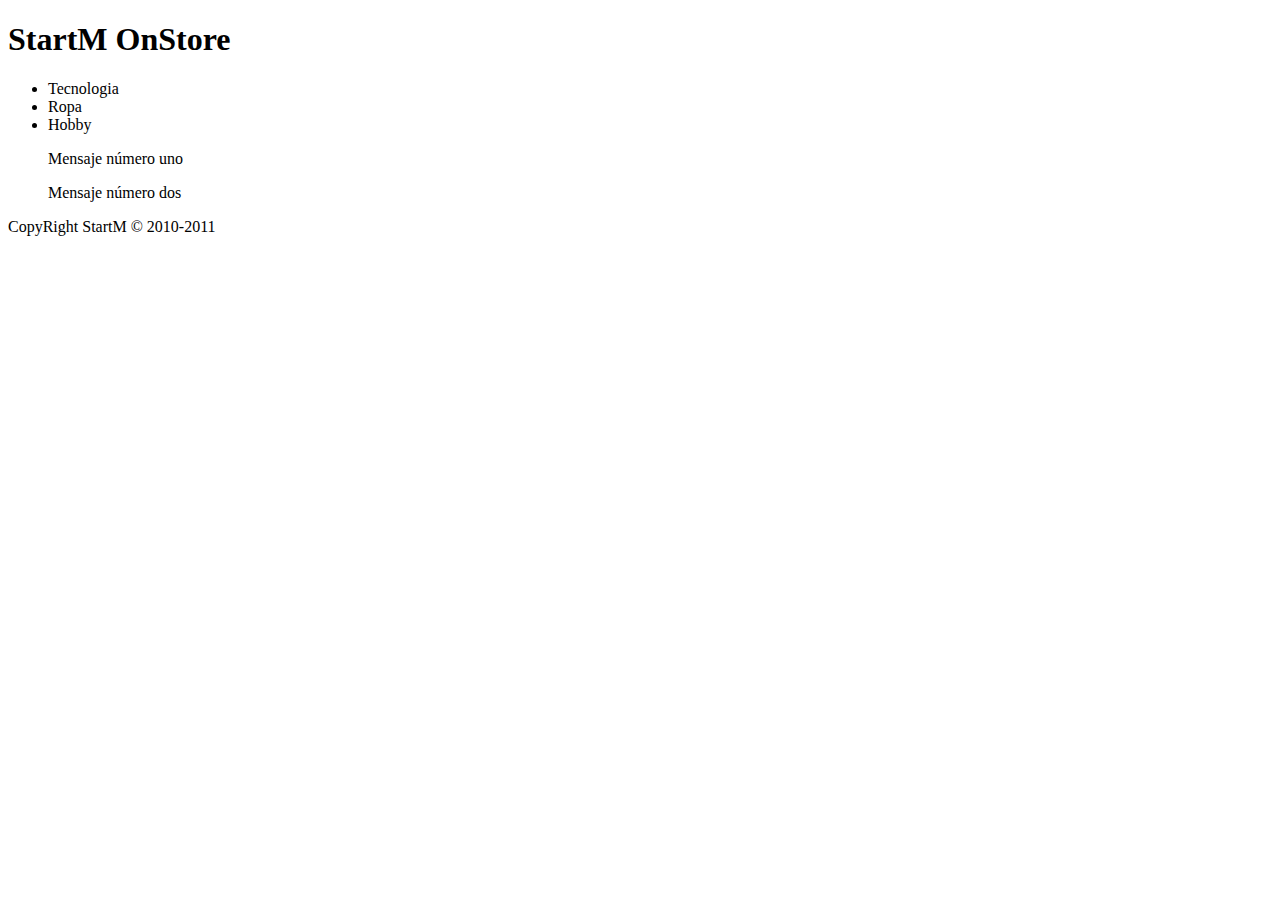
==== Proyecto/Home/Html/index.html @ aec18b00 "aun no esta completo el segmentado" ====
<!DOCTYPE html>
<html lang="en" dir="ltr">
  <head>
    <meta charset="utf-8">
    <meta name="Tienda Online" content="Tienda virtual innovadora">
    <meta name=”keywords” content=”HTML5, CSS3, Javascript”>
    <link rel=”stylesheet” href=./Css/estilo.css”>
    <title>StartM</title>
  </head>
  <body>

    <header>
      <h1>StartM OnStore</h1>
    </header>

    <nav>
      <ul>
        <li>Tecnologia</li>
        <li>Ropa</li>
        <li>Hobby</li>
      </ul>
    </nav>
    <section>
    </section>
    <aside>
      <blockquote>Mensaje número uno</blockquote>
      <blockquote>Mensaje número dos</blockquote>
    </aside>
    <footer>
      CopyRight StartM &copy; 2010-2011
    </footer>

  </body>
</html>
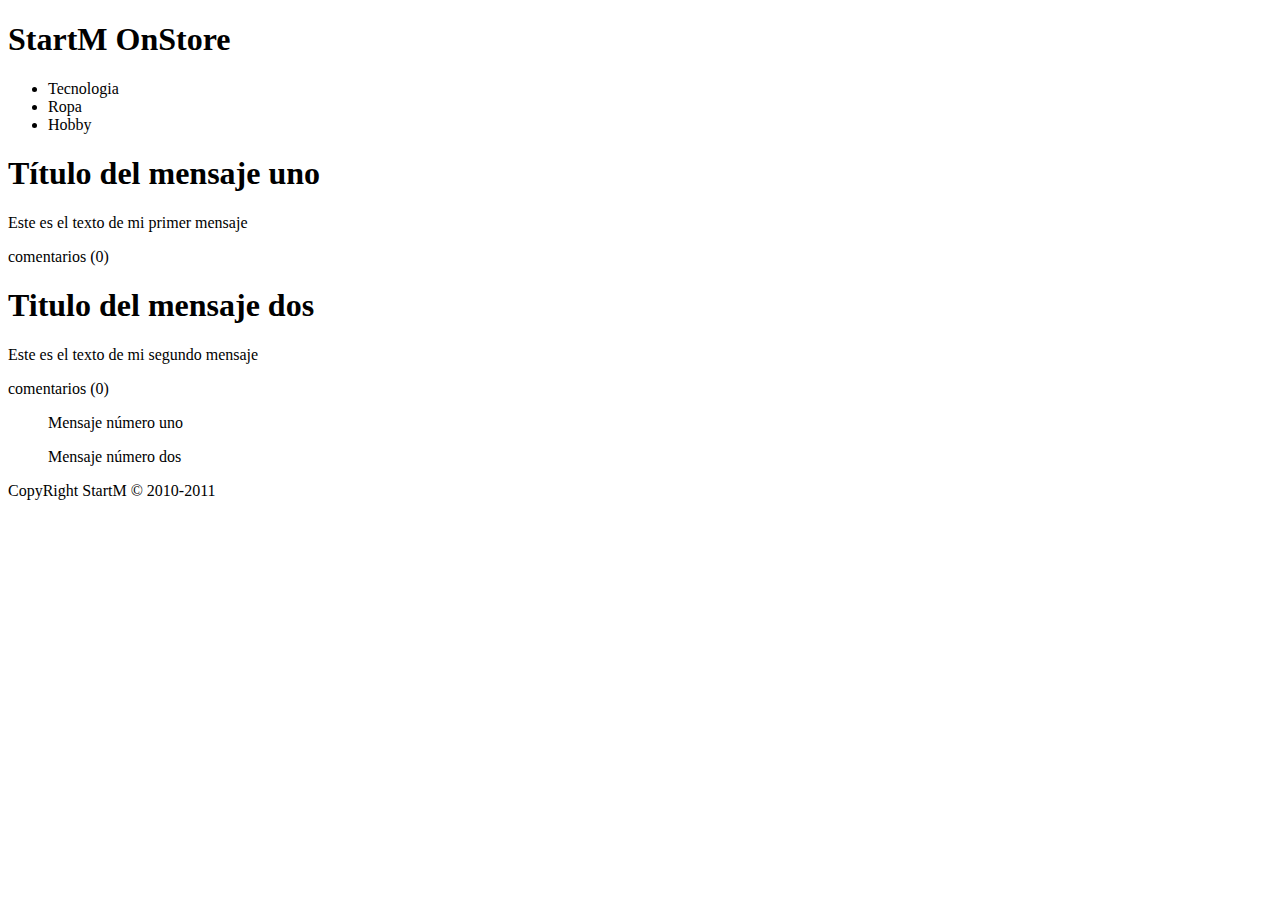
==== commit 97019620: "decripcion" ====
--- a/Proyecto/Home/Html/index.html
+++ b/Proyecto/Home/Html/index.html
@@ -21,6 +21,25 @@
       </ul>
     </nav>
     <section>
+      <article>
+      <header>
+        <h1>Título del mensaje uno</h1>
+      </header>
+      Este es el texto de mi primer mensaje
+      <footer>
+        <p>comentarios (0)</p>
+      </footer>
+    </article>
+    <article>
+      <header>
+        <h1>Titulo del mensaje dos</h1>
+      </header>
+      Este es el texto de mi segundo mensaje
+      <footer>
+        <p>comentarios (0)</p>
+      </footer>
+    </article>
+
     </section>
     <aside>
       <blockquote>Mensaje número uno</blockquote>
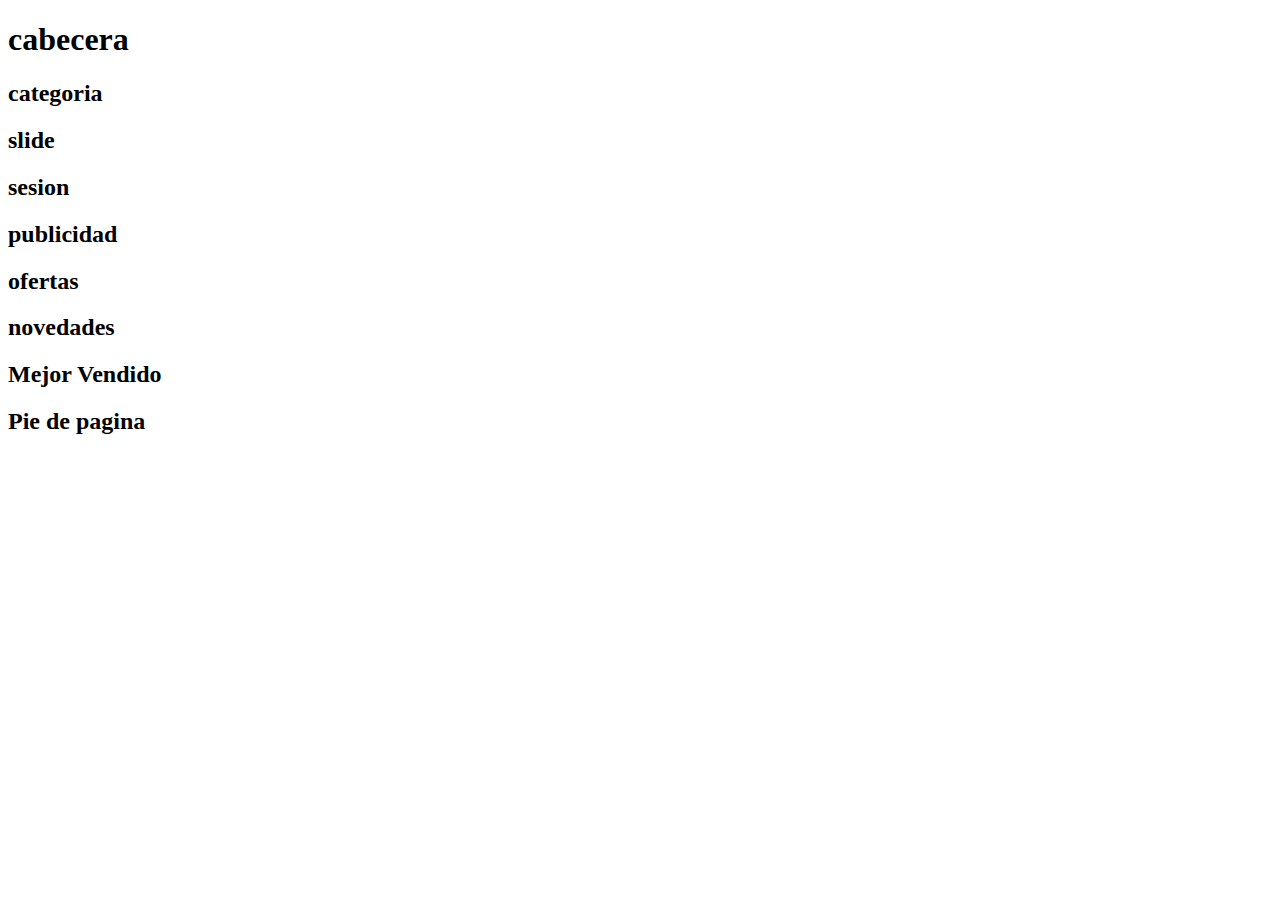
==== commit 53daebbe: "maquetacion" ====
--- a/Proyecto/Home/Html/index.html
+++ b/Proyecto/Home/Html/index.html
@@ -1,14 +1,52 @@
 <!DOCTYPE html>
-<html lang="en" dir="ltr">
+<html lang="es" dir="ltr">
   <head>
     <meta charset="utf-8">
     <meta name="Tienda Online" content="Tienda virtual innovadora">
     <meta name=”keywords” content=”HTML5, CSS3, Javascript”>
-    <link rel=”stylesheet” href=./Css/estilo.css”>
+    <link rel="stylesheet" href="/css/estilo.css">
     <title>StartM</title>
   </head>
   <body>
 
+    <div id="general">
+      <div id="cabecera">
+        <h1>cabecera</h1>
+      </div>
+
+      <div id = "categoria">
+        <h2>categoria</h2>
+      </div>
+
+      <div id="slide">
+        <h2>slide</h2>
+        <div ="sesion">
+          <h2>sesion</h2>
+        </div>
+      </div>
+
+      <div id="publicidad">
+        <h2>publicidad</h2>
+      </div>
+
+      <div id="ofertas">
+        <h2>ofertas</h2>
+      </div>
+
+      <div id="novedades">
+        <h2>novedades</h2>
+      </div>
+
+      <div id="mejorVendido">
+        <h2>Mejor Vendido</h2>
+      </div>
+
+      <div id="piePAgina">
+        <h2>Pie de pagina</h2>
+      </div>
+    </div>
+
+<!--
     <header>
       <h1>StartM OnStore</h1>
     </header>
@@ -48,6 +86,6 @@
     <footer>
       CopyRight StartM &copy; 2010-2011
     </footer>
-
+-->
   </body>
 </html>
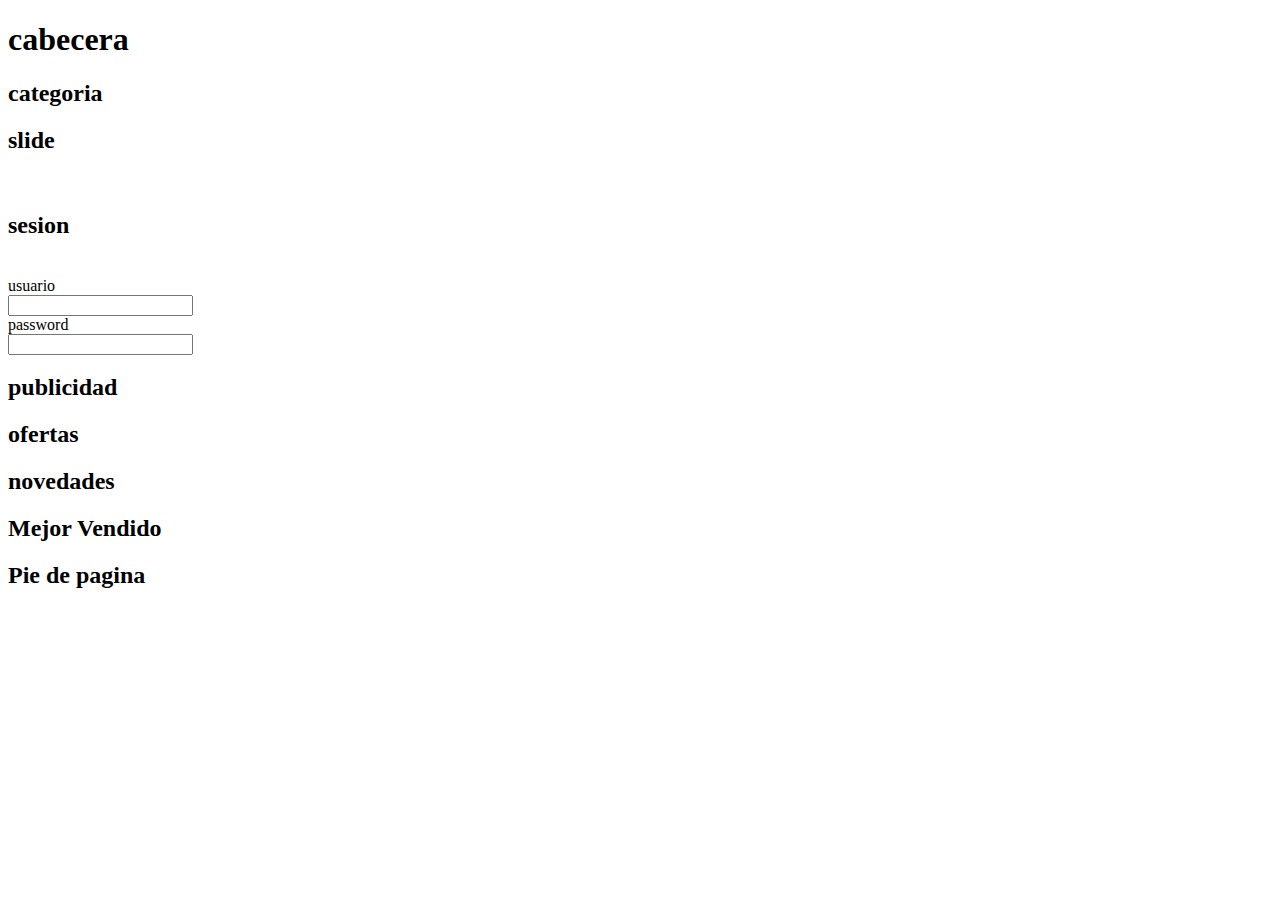
==== commit a66b2287: "cajas de texto para hacer   loggin desde slide MQ" ====
--- a/Proyecto/Home/Html/index.html
+++ b/Proyecto/Home/Html/index.html
@@ -4,7 +4,7 @@
     <meta charset="utf-8">
     <meta name="Tienda Online" content="Tienda virtual innovadora">
     <meta name=”keywords” content=”HTML5, CSS3, Javascript”>
-    <link rel="stylesheet" href="/css/estilo.css">
+    <link rel="stylesheet" type="text/css" href="../css/estilo.css">
     <title>StartM</title>
   </head>
   <body>
@@ -20,8 +20,13 @@
 
       <div id="slide">
         <h2>slide</h2>
-        <div ="sesion">
-          <h2>sesion</h2>
+        <div id="sesion">
+          <br/>
+          <h2>sesion</h2><br/>
+          <label for="user">usuario</label><br/>
+          <input class="text" name="user" id="BoxUser"/><br/>
+          <label for="password">password</label><br/>
+          <input class="password" name="password" id="BoxPassword"/><br/>
         </div>
       </div>
 
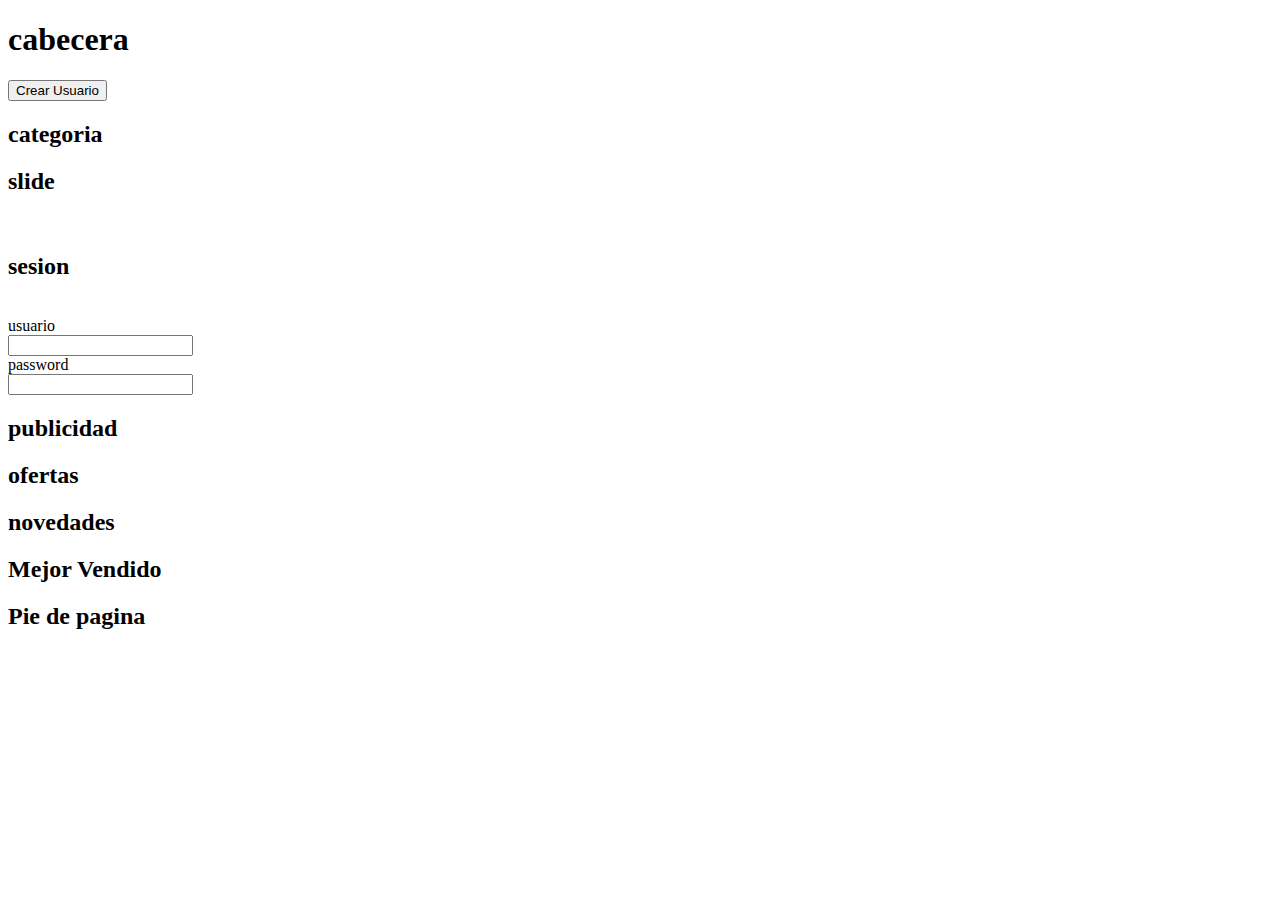
==== commit e2796c25: "Se crea boton de crear usuario para alistar  con la conexion de base de datos MQ" ====
--- a/Proyecto/Home/Html/index.html
+++ b/Proyecto/Home/Html/index.html
@@ -5,6 +5,7 @@
     <meta name="Tienda Online" content="Tienda virtual innovadora">
     <meta name=”keywords” content=”HTML5, CSS3, Javascript”>
     <link rel="stylesheet" type="text/css" href="../css/estilo.css">
+
     <title>StartM</title>
   </head>
   <body>
@@ -12,6 +13,7 @@
     <div id="general">
       <div id="cabecera">
         <h1>cabecera</h1>
+        <button type="button" name="CrearUsuario">Crear Usuario</button>
       </div>
 
       <div id = "categoria">
@@ -19,9 +21,13 @@
       </div>
 
       <div id="slide">
+
         <h2>slide</h2>
+
         <div id="sesion">
+
           <br/>
+
           <h2>sesion</h2><br/>
           <label for="user">usuario</label><br/>
           <input class="text" name="user" id="BoxUser"/><br/>
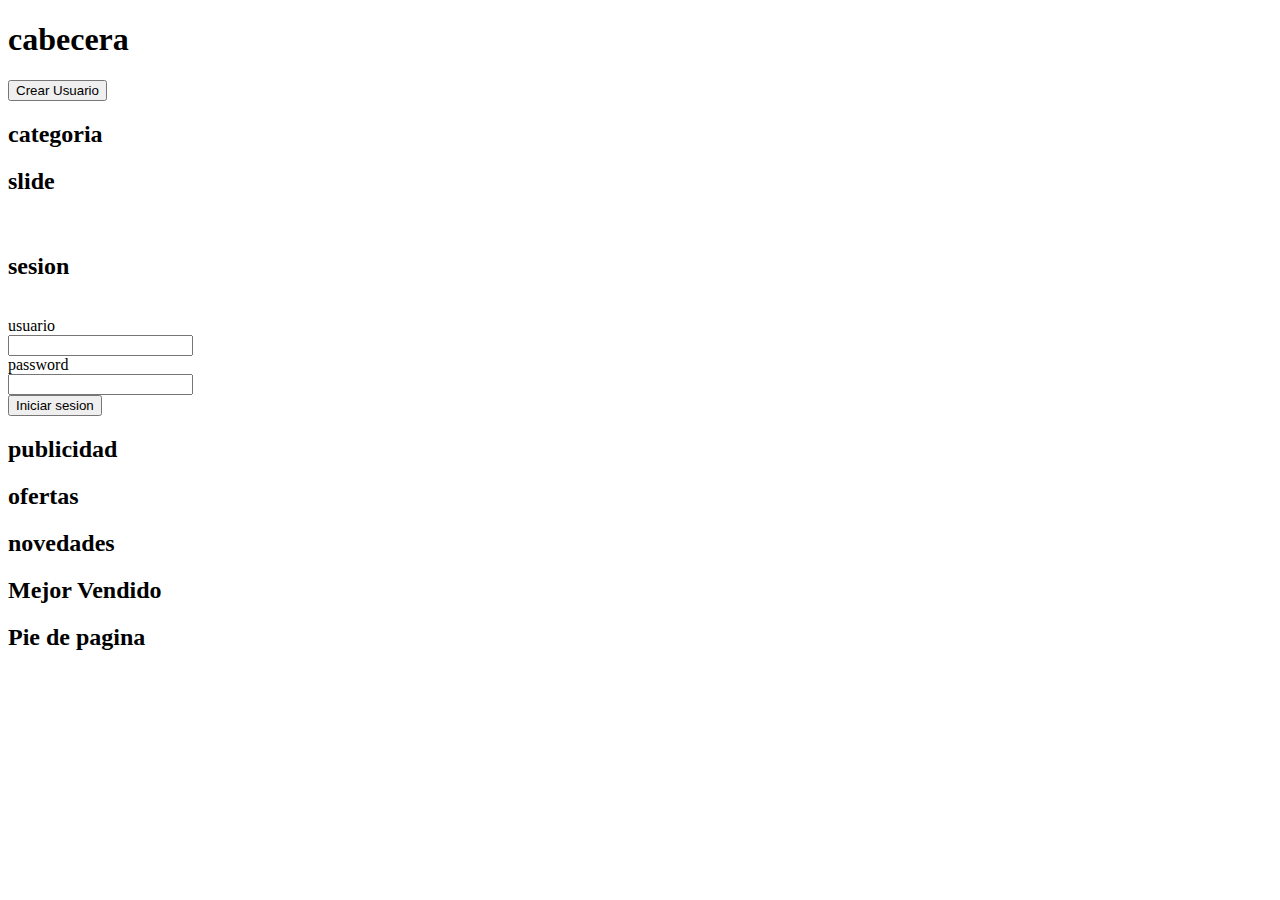
==== commit ff96b90b: "cambios de  botones" ====
--- a/Proyecto/Home/Html/index.html
+++ b/Proyecto/Home/Html/index.html
@@ -13,7 +13,8 @@
     <div id="general">
       <div id="cabecera">
         <h1>cabecera</h1>
-        <button type="button" name="CrearUsuario">Crear Usuario</button>
+        <button type="button1" name="CrearUsuario">Crear Usuario</button>
+    
       </div>
 
       <div id = "categoria">
@@ -33,6 +34,7 @@
           <input class="text" name="user" id="BoxUser"/><br/>
           <label for="password">password</label><br/>
           <input class="password" name="password" id="BoxPassword"/><br/>
+          <button type="button" name="Iniciar sesion">Iniciar sesion</button>
         </div>
       </div>
 
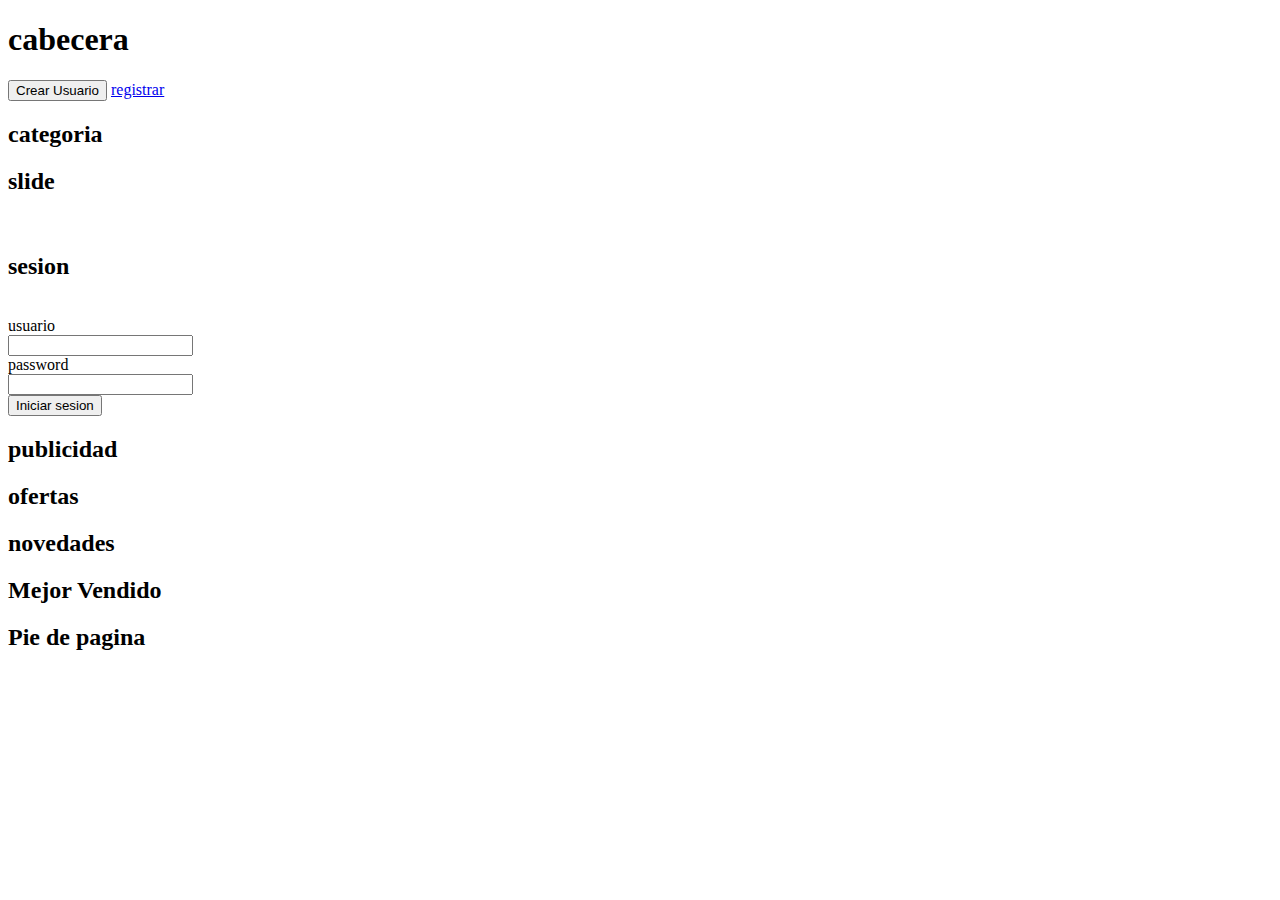
==== commit 28ecfef9: "boton2" ====
--- a/Proyecto/Home/Html/index.html
+++ b/Proyecto/Home/Html/index.html
@@ -14,7 +14,8 @@
       <div id="cabecera">
         <h1>cabecera</h1>
         <button type="button1" name="CrearUsuario">Crear Usuario</button>
-    
+        <a type="button" href="Register.html">registrar</a>
+
       </div>
 
       <div id = "categoria">
